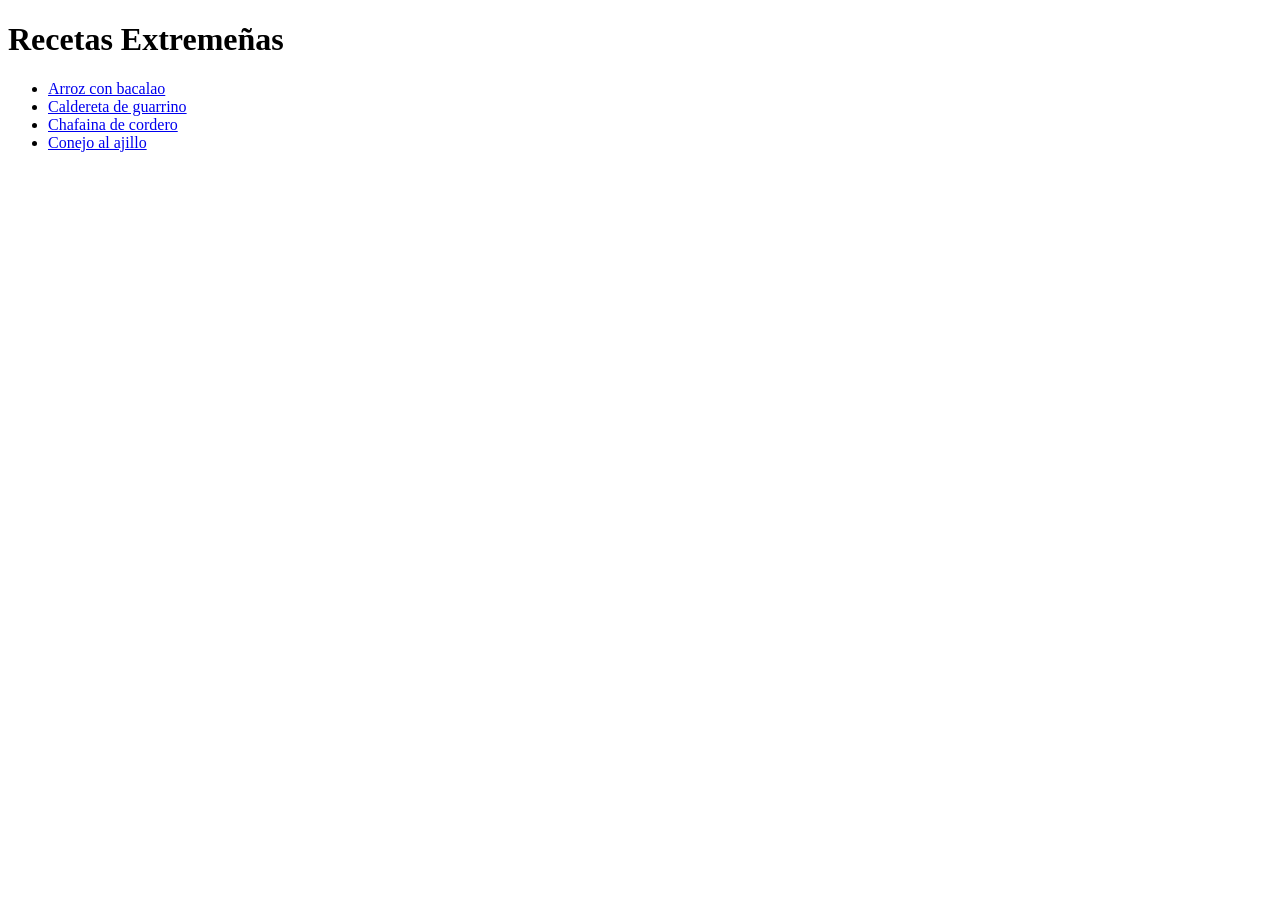
==== index.html @ 1f03b5b6 "Add files via upload" ====
<!DOCTYPE html>
<html lang="en">
<head>
    <meta charset="UTF-8">
    <meta name="viewport" content="width=device-width, initial-scale=1.0">
    <title>Recetas</title>
</head>
<body>
    <h1>Recetas Extremeñas</h1>
    <ul>
    <li><a href="Recetas/Arroz con bacalao.html"> Arroz con bacalao</a></li>
    <li><a href="Recetas/Caldereta de guarrino.html"> Caldereta de guarrino</a></li>
    <li><a href="Recetas/Chafaina de cordero.html">Chafaina de cordero</a></li>
    <li><a href="Recetas/Conejo al ajillo.html">Conejo al ajillo</a></li>
      </ul>
</body>
</html>
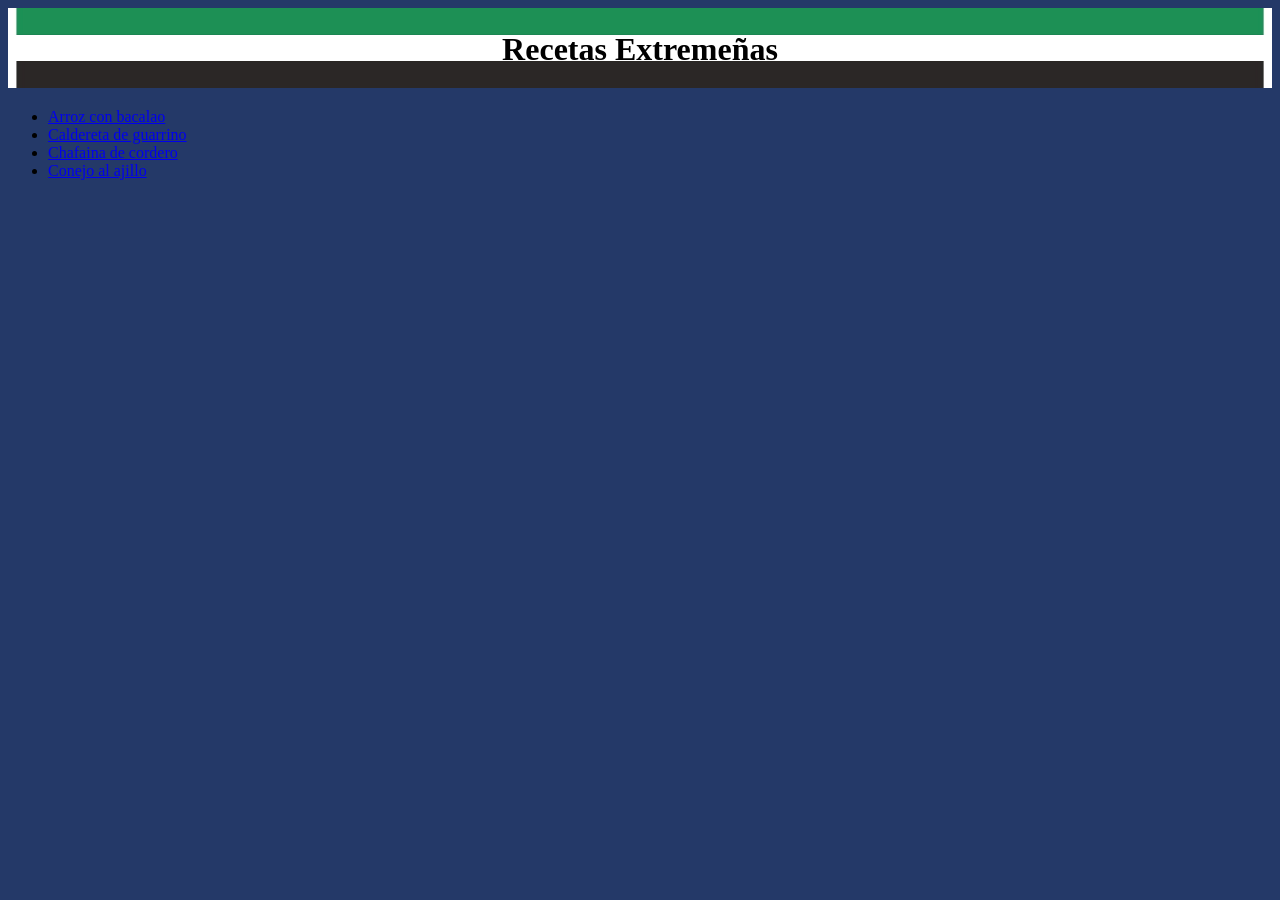
==== commit 54c3ee2d: "imagen banner" ====
--- a/index.html
+++ b/index.html
@@ -4,9 +4,13 @@
     <meta charset="UTF-8">
     <meta name="viewport" content="width=device-width, initial-scale=1.0">
     <title>Recetas</title>
+    <link rel="stylesheet" href="style.css">
 </head>
 <body>
-    <h1>Recetas Extremeñas</h1>
+     <div class="contenedor">
+        <img id="bandera" src="./Imagenes/bandera.jpg">
+      <h1>Recetas Extremeñas </h1>
+     </div>
     <ul>
     <li><a href="Recetas/Arroz con bacalao.html"> Arroz con bacalao</a></li>
     <li><a href="Recetas/Caldereta de guarrino.html"> Caldereta de guarrino</a></li>
@@ -14,4 +18,6 @@
     <li><a href="Recetas/Conejo al ajillo.html">Conejo al ajillo</a></li>
       </ul>
 </body>
+<body style="background-color: rgb(36, 57, 104);">
+
 </html>
--- a/style.css
+++ b/style.css
@@ -0,0 +1,19 @@
+.contenedor{
+  position: relative;
+  display: inline-block;
+  width: 100%;
+}
+
+.contenedor img{
+  width: 100%;
+  height: 80px;
+  display: block;
+}
+
+.contenedor h1{
+  position: absolute;
+  top: 24%;
+  left: 50%;
+  transform: translate(-50%, -50%);
+  color: black;
+}
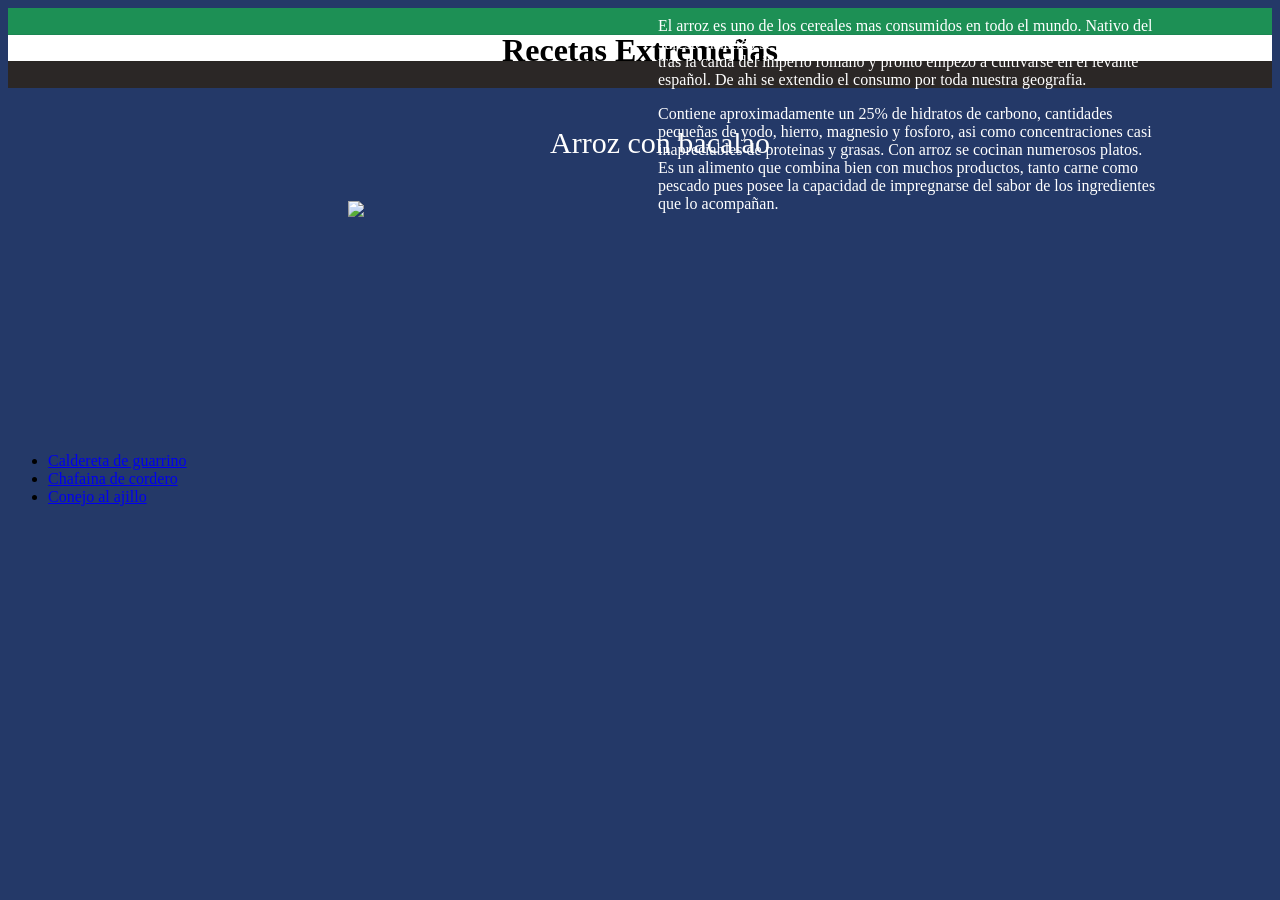
==== commit 72bba60b: "edicion pagina principal" ====
--- a/index.html
+++ b/index.html
@@ -12,7 +12,25 @@
       <h1>Recetas Extremeñas </h1>
      </div>
     <ul>
-    <li><a href="Recetas/Arroz con bacalao.html"> Arroz con bacalao</a></li>
+      <dev>
+        <dev id="bacalaotexto">
+        <p>Arroz con bacalao</p>
+    </dev>
+    <a href="Recetas/Arroz con bacalao.html">
+    <img id="imagenbacalao" src="./imagenes/Arroz con bacalao.jpg">
+    </a>
+    <p id="explicacion">
+      El arroz es uno de los cereales mas consumidos en todo el mundo. Nativo del sureste asiatico se 
+      cultiva desde hace mas de siete mil años. A europa llego tras la caida del imperio romano y pronto
+      empezo a cultivarse en el levante español. De ahi se extendio el consumo por toda nuestra geografia.
+    </p>
+    <p id="explicacion">
+      Contiene aproximadamente un 25% de hidratos de carbono, cantidades pequeñas de yodo, hierro, magnesio y 
+      fosforo, asi como concentraciones casi inapreciables de proteinas y grasas. Con arroz se cocinan numerosos
+      platos. Es un alimento que combina bien con muchos productos, tanto carne como pescado pues posee la 
+      capacidad de impregnarse del sabor de los ingredientes que lo acompañan.
+    </p>
+        </dev>
     <li><a href="Recetas/Caldereta de guarrino.html"> Caldereta de guarrino</a></li>
     <li><a href="Recetas/Chafaina de cordero.html">Chafaina de cordero</a></li>
     <li><a href="Recetas/Conejo al ajillo.html">Conejo al ajillo</a></li>
--- a/style.css
+++ b/style.css
@@ -1,13 +1,14 @@
 .contenedor{
   position: relative;
   display: inline-block;
+  overflow: hidden;
   width: 100%;
 }
 
 .contenedor img{
-  width: 100%;
+  width: 4000px;
   height: 80px;
-  display: block;
+  transform: translate(-100px);
 }
 
 .contenedor h1{
@@ -16,4 +17,22 @@
   left: 50%;
   transform: translate(-50%, -50%);
   color: black;
+}
+
+#bacalaotexto {
+  color: white;
+  font-size: 30px;
+  text-align: center;
+}
+
+#explicacion {
+  color: white;
+  transform: translate(610px, -223px);
+  max-width: 500px;
+}
+
+#imagenbacalao {
+  height: auto;
+  width: 300px;
+  transform: translate(300px);
 }
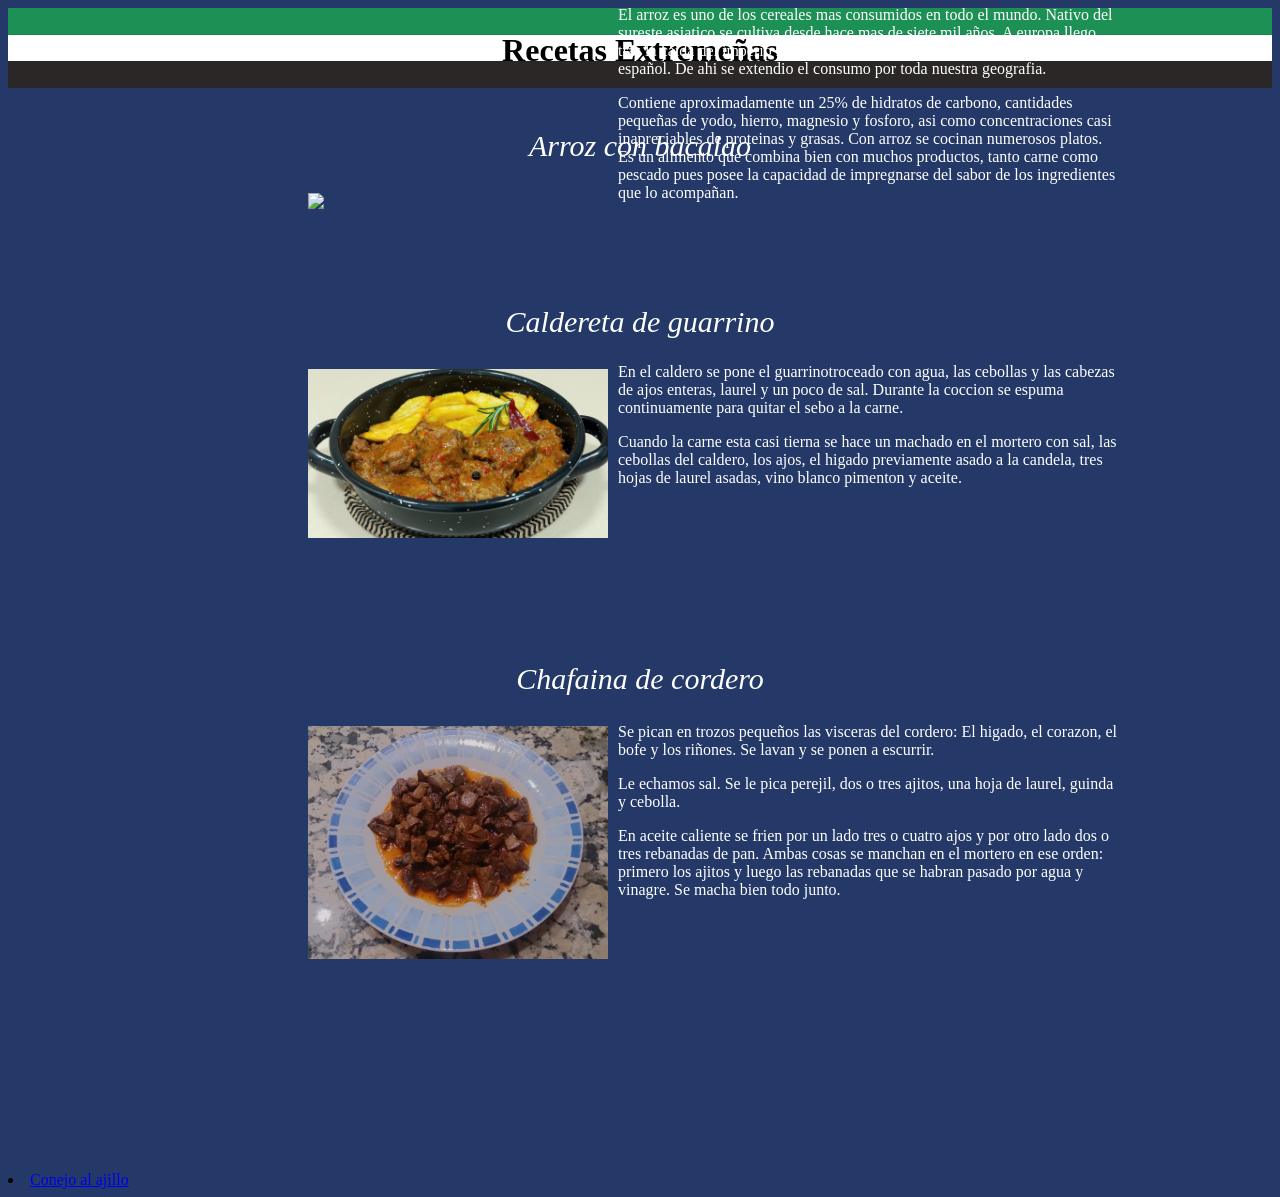
==== commit 619c862b: "edicion pagina inicio" ====
--- a/index.html
+++ b/index.html
@@ -11,11 +11,12 @@
         <img id="bandera" src="./Imagenes/bandera.jpg">
       <h1>Recetas Extremeñas </h1>
      </div>
-    <ul>
+    
       <dev>
         <dev id="bacalaotexto">
         <p>Arroz con bacalao</p>
     </dev>
+    <div id="grupobacalao">
     <a href="Recetas/Arroz con bacalao.html">
     <img id="imagenbacalao" src="./imagenes/Arroz con bacalao.jpg">
     </a>
@@ -30,9 +31,46 @@
       platos. Es un alimento que combina bien con muchos productos, tanto carne como pescado pues posee la 
       capacidad de impregnarse del sabor de los ingredientes que lo acompañan.
     </p>
+        </div>
+
+        <dev id="calderetatexto">
+        <p>Caldereta de guarrino</p>
         </dev>
-    <li><a href="Recetas/Caldereta de guarrino.html"> Caldereta de guarrino</a></li>
-    <li><a href="Recetas/Chafaina de cordero.html">Chafaina de cordero</a></li>
+    <div id="grupocaldereta">
+    <a href="Recetas/Caldereta de guarrino.html">
+      <img id="imagencaldereta" src="./Imagenes/Caldereta de guarrino.jpg">
+    </a>
+    <p id="explicacioncaldereta">
+      En el caldero se pone el guarrinotroceado con agua, las cebollas y las cabezas de ajos enteras, laurel y un poco 
+      de sal. Durante la coccion se espuma continuamente para quitar el sebo a la carne.
+    </p>
+    <p id="explicacioncaldereta">
+      Cuando la carne esta casi tierna se hace un machado en el mortero con sal, las cebollas del caldero, los ajos,
+      el higado previamente asado a la candela, tres hojas de laurel asadas, vino blanco pimenton y aceite.
+    </p>
+        </dev>
+      </div>
+
+        <dev id="chafainatexto">
+          <p>Chafaina de cordero</p>
+        </dev>
+        <div id="grupochafaina">
+    <a href="Recetas/Chafaina de cordero.html">
+      <img id="imagenchafaina" src="./Imagenes/Chafaina de cordero.jpg">
+    </a>
+    <p id="explicacionchafaina">
+      Se pican en trozos pequeños las visceras del cordero: El higado, el corazon, el bofe y los riñones. Se lavan y se ponen a 
+      escurrir.
+    </p>
+    <p id="explicacionchafaina">
+      Le echamos sal. Se le pica perejil, dos o tres ajitos, una hoja de laurel, guinda y cebolla.
+    </p>
+    <p id="explicacionchafaina">
+      En aceite caliente se frien por un lado tres o cuatro ajos y por otro lado dos o tres rebanadas de pan. Ambas cosas se manchan 
+      en el mortero en ese orden: primero los ajitos y luego las rebanadas que se habran pasado por agua y vinagre. Se macha bien todo 
+      junto.
+    </p>
+    </div>
     <li><a href="Recetas/Conejo al ajillo.html">Conejo al ajillo</a></li>
       </ul>
 </body>
--- a/style.css
+++ b/style.css
@@ -23,6 +23,7 @@
   color: white;
   font-size: 30px;
   text-align: center;
+  font-style: italic;
 }
 
 #explicacion {
@@ -35,4 +36,50 @@
   height: auto;
   width: 300px;
   transform: translate(300px);
+}
+
+#grupobacalao {
+  margin-bottom: -150px;
+}
+
+#imagencaldereta {
+  height: auto;
+  width: 300px;
+  transform: translate(300px);
+}
+
+#calderetatexto {
+  color: white;
+  font-size: 30px;
+  text-align: center;
+  font-style: italic;
+}
+
+#explicacioncaldereta {
+  color: white;
+  transform: translate(610px, -195px);
+  max-width: 500px;
+}
+
+#chafainatexto {
+  color: white;
+  font-size: 30px;
+  text-align: center;
+  font-style: italic;
+}
+
+#explicacionchafaina {
+  color: white;
+  transform: translate(610px, -256px);
+  max-width: 500px;
+}
+
+#imagenchafaina {
+  height: auto;
+  width: 300px;
+  transform: translate(300px);
+}
+
+#grupocaldereta {
+  margin-bottom: -50px;
 }
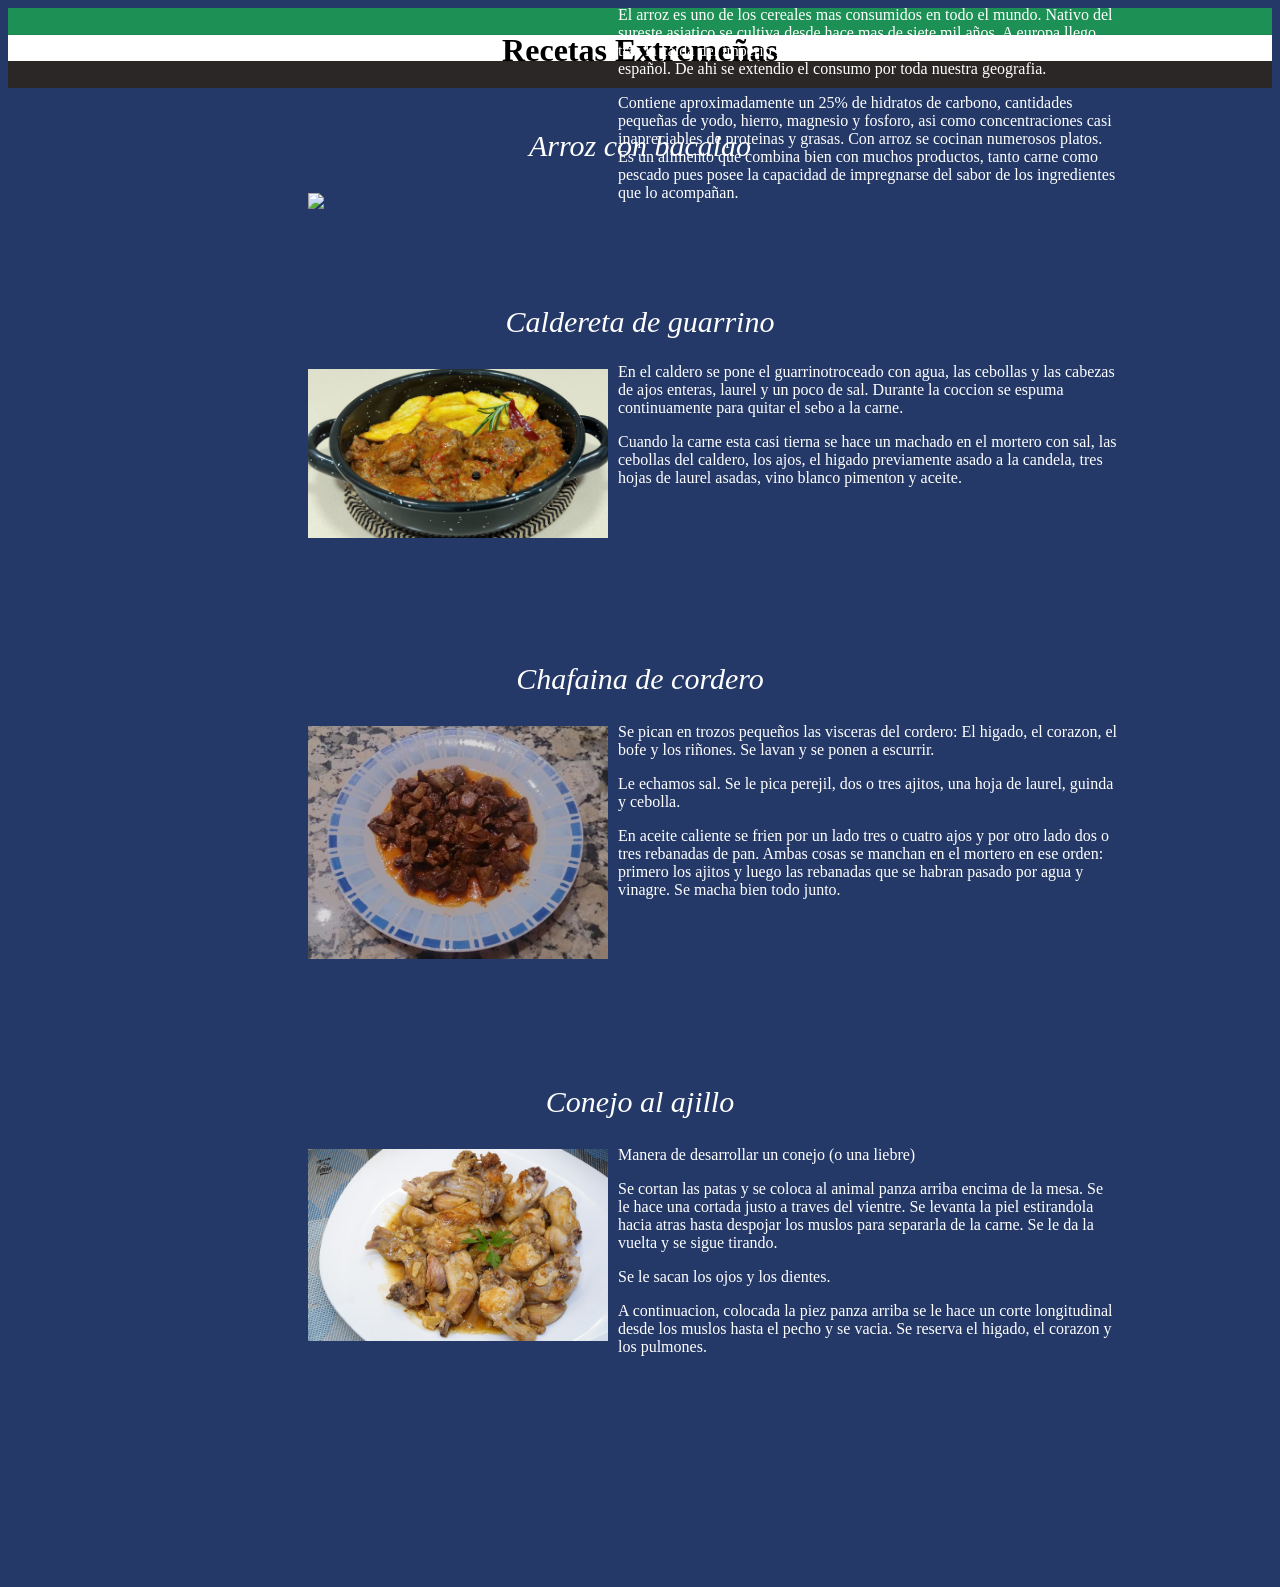
==== commit cb58e258: "Pagina principal terminada vamos con una de las secundarias" ====
--- a/index.html
+++ b/index.html
@@ -7,17 +7,18 @@
     <link rel="stylesheet" href="style.css">
 </head>
 <body>
+  <!--Banner pagina inicio-->
      <div class="contenedor">
         <img id="bandera" src="./Imagenes/bandera.jpg">
       <h1>Recetas Extremeñas </h1>
      </div>
-    
+    <!--Arroz con bacalao parte completa-->
       <dev>
         <dev id="bacalaotexto">
         <p>Arroz con bacalao</p>
     </dev>
     <div id="grupobacalao">
-    <a href="Recetas/Arroz con bacalao.html">
+    <a href="Arroz con bacalao.html">
     <img id="imagenbacalao" src="./imagenes/Arroz con bacalao.jpg">
     </a>
     <p id="explicacion">
@@ -32,7 +33,7 @@
       capacidad de impregnarse del sabor de los ingredientes que lo acompañan.
     </p>
         </div>
-
+<!--Caldereta de guarrino parte completa-->
         <dev id="calderetatexto">
         <p>Caldereta de guarrino</p>
         </dev>
@@ -50,7 +51,7 @@
     </p>
         </dev>
       </div>
-
+<!--Chafaina de cordero parte completa-->
         <dev id="chafainatexto">
           <p>Chafaina de cordero</p>
         </dev>
@@ -71,9 +72,31 @@
       junto.
     </p>
     </div>
-    <li><a href="Recetas/Conejo al ajillo.html">Conejo al ajillo</a></li>
-      </ul>
+<!--Conejo al ajillo parte completa-->    
+    <dev id="conejotexto">
+      <p>Conejo al ajillo</p>
+    </dev>
+    <div id="grupoconejo">
+    <a href="Recetas/Conejo al ajillo.html">
+      <img id="imagenconejo" src="./Imagenes/Conejo al ajillo.jpg">
+    </a>
+    <p id="explicacionconejo">
+      Manera de desarrollar un conejo (o una liebre)
+    </p>
+    <p id="explicacionconejo">
+      Se cortan las patas y se coloca al animal panza arriba encima de la mesa. Se le hace una cortada justo a traves del vientre. Se levanta 
+      la piel estirandola hacia atras hasta despojar los muslos para separarla de la carne. Se le da la vuelta y se sigue tirando.
+    </p>
+    <p id="explicacionconejo">
+      Se le sacan los ojos y los dientes.
+    </p>
+    <p id="explicacionconejo">
+      A continuacion, colocada la piez panza arriba se le hace un corte longitudinal desde los muslos hasta el pecho y se vacia. 
+      Se reserva el higado, el corazon y los pulmones.
+    </p>
+      </div>
 </body>
+<!--Fondo de la pagina principal-->
 <body style="background-color: rgb(36, 57, 104);">
 
 </html>
--- a/style.css
+++ b/style.css
@@ -1,3 +1,5 @@
+/* DISEÑO BANNER */
+
 .contenedor{
   position: relative;
   display: inline-block;
@@ -18,6 +20,8 @@
   transform: translate(-50%, -50%);
   color: black;
 }
+
+/*ARROZ CON BACALAO DISEÑO*/
 
 #bacalaotexto {
   color: white;
@@ -42,6 +46,8 @@
   margin-bottom: -150px;
 }
 
+/*CALDERETA DE CERDO DISEÑO */
+
 #imagencaldereta {
   height: auto;
   width: 300px;
@@ -60,6 +66,12 @@
   transform: translate(610px, -195px);
   max-width: 500px;
 }
+
+#grupocaldereta {
+  margin-bottom: -50px;
+}
+
+/*CHAFAINA DE CORDERO DISEÑO*/
 
 #chafainatexto {
   color: white;
@@ -80,6 +92,36 @@
   transform: translate(300px);
 }
 
-#grupocaldereta {
-  margin-bottom: -50px;
+#grupochafaina {
+  margin-bottom: -100px;
+}
+
+/*CONEJO AL AJILLO DISEÑO*/
+
+#conejotexto {
+  color: white;
+  font-size: 30px;
+  text-align: center;
+  font-style: italic;
+}
+
+#imagenconejo {
+  height: auto;
+  width: 300px;
+  transform: translate(300px);
+}
+
+#explicacionconejo {
+  color: white;
+  transform: translate(610px, -215px);
+  max-width: 500px;
+}
+
+
+
+/* DISEÑO WEB ARROZ CON BACALAO */
+
+#botondeinicio {
+  width: 200px;
+  height: 90px;
 }
